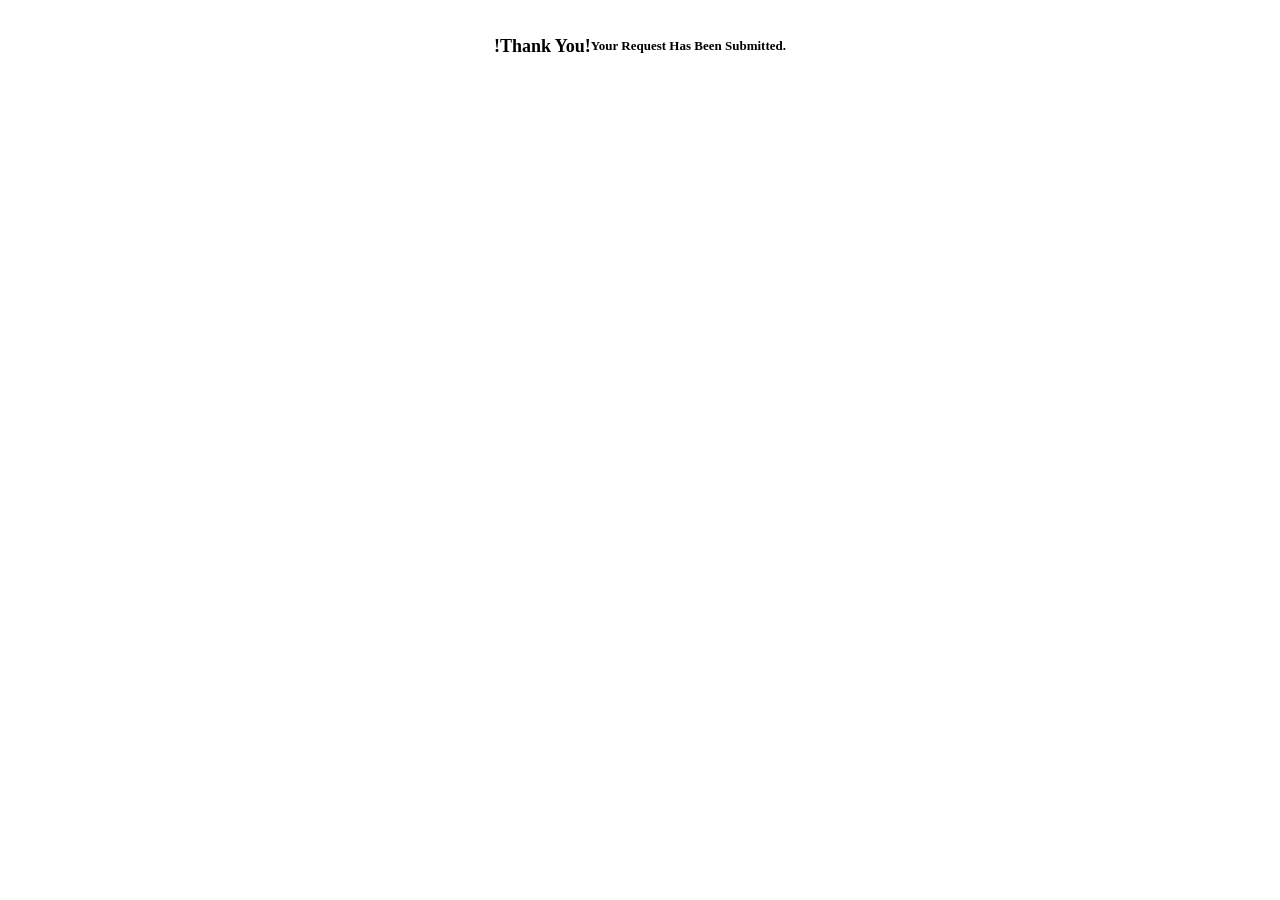
==== thankyou.html @ d7ee9400 "Add files via upload" ====
<!DOCTYPE html>
<html lang="en">
<head>
    <meta charset="UTF-8">
    <meta name="viewport" content="width=, initial-scale=1.0">
    <title>Document</title>
</head>
<style>
    .thanks{
        display: flex;
        align-items: center;
        justify-content: center;
    }

    .thanks h2{
        font-size: large;
    }

    .thanks h6{
        font-size: small;
    }
</style>
<body>
    <div class="thanks">
        <h2>!Thank You!</h2>
        <h6>Your Request Has Been Submitted.</h6>
    </div>
</body>
</html>
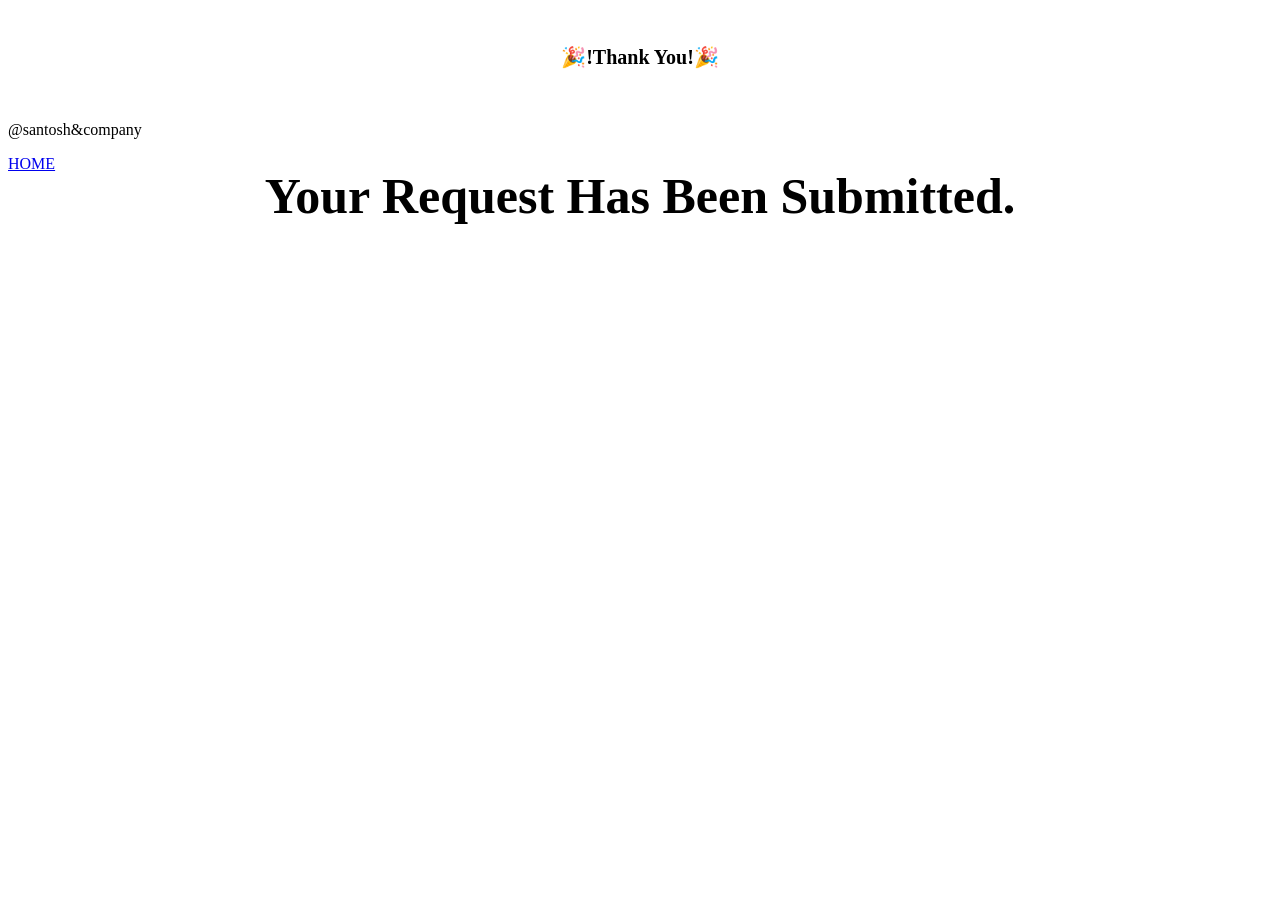
==== commit 1fc36215: "Add files via upload" ====
--- a/thankyou.html
+++ b/thankyou.html
@@ -13,17 +13,26 @@
     }
 
     .thanks h2{
-        font-size: large;
+        font-size: 20px;
+        padding: 20px 40px;
     }
 
     .thanks h6{
-        font-size: small;
+        font-size: 50px;
+        position: absolute;
+        top: 50px;
+    }
+    .footer p{
+        display: flex;
+        align-items: center;
+        justify-content: center;
     }
 </style>
 <body>
     <div class="thanks">
-        <h2>!Thank You!</h2>
+        <h2>🎉!Thank You!🎉</h2>
         <h6>Your Request Has Been Submitted.</h6>
     </div>
 </body>
+<footer><p>@santosh&company</p><a href="https://santoshandcompany.com">HOME</a></footer>
 </html>
